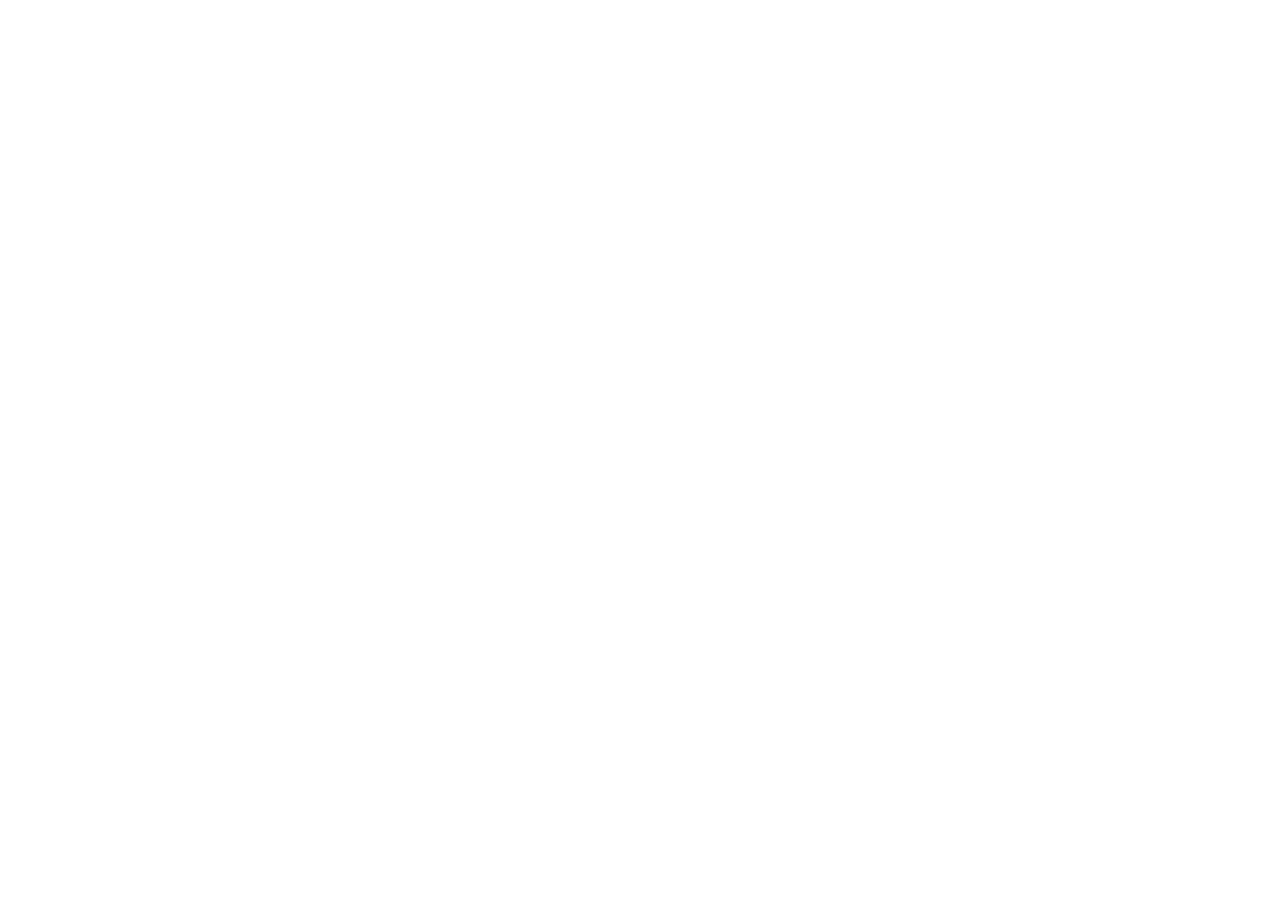
==== index.html @ 9d012aad "Adicionando icone Spotfy" ====
<!DOCTYPE html>
<html lang="pt-br">
  <head>
    <meta charset="utf-8">
    <meta http-equiv="X-UA-Compatible" content="IE=edge">
    <meta name="viewport" content="width=device-width, initial-scale=1">

    <title>Música para todos - Spotify</title>
    <link rel="icon" href="imagens/favicon.png">

    <!-- Bootstrap -->
    <link href="bootstrap/css/bootstrap.min.css" rel="stylesheet">
    <link href="estilo.css" rel="stylesheet">
    <!-- HTML5 shim and Respond.js for IE8 support of HTML5 elements and media queries -->
    <!-- WARNING: Respond.js doesn't work if you view the page via file:// -->
    <!--[if lt IE 9]>
      <script src="https://oss.maxcdn.com/html5shiv/3.7.2/html5shiv.min.js"></script>
      <script src="https://oss.maxcdn.com/respond/1.4.2/respond.min.js"></script>
    <![endif]-->
  </head>
  <body>

    

    <!-- jQuery (necessary for Bootstrap's JavaScript plugins) -->
    <script src="https://ajax.googleapis.com/ajax/libs/jquery/1.11.3/jquery.min.js"></script>

    <!-- Include all compiled plugins (below), or include individual files as needed -->
    <script src="bootstrap/js/bootstrap.min.js"></script>
  </body>
</html>
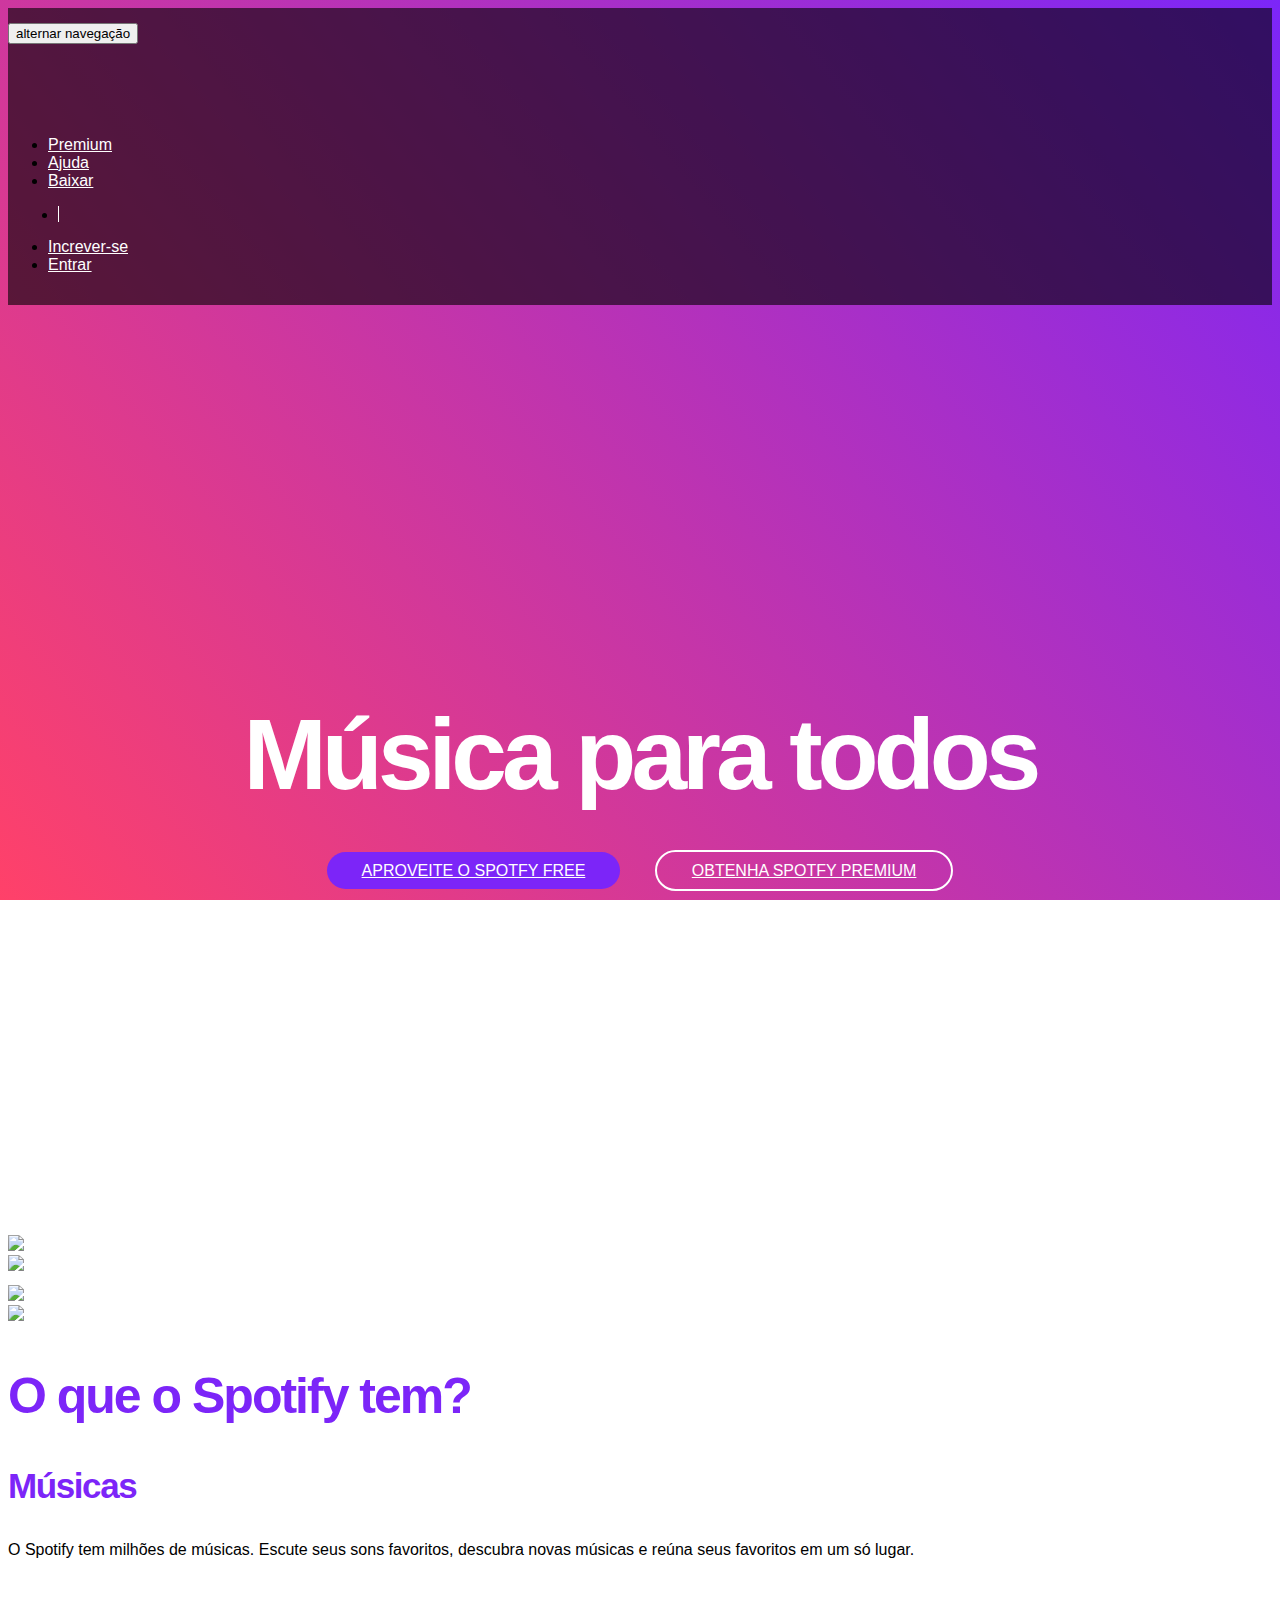
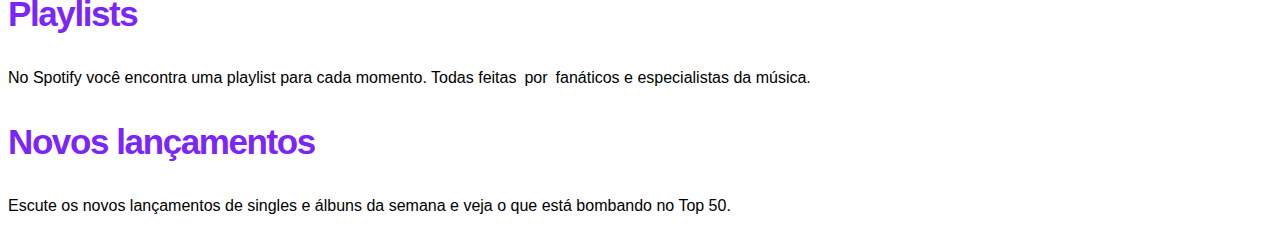
==== commit 252048d4: "Concluido area de conteudos Parte1" ====
--- a/index.html
+++ b/index.html
@@ -19,8 +19,91 @@
     <![endif]-->
   </head>
   <body>
+    <nav class="navbar navbar-fixed-top navbar-inverse navbar-transparente">
+      <div class="container">
+       
+      <!-- Botão Toggle -->       
+      <button type="button" class="navbar-toggle collapsed" data-toggle="collapse" data-target="#barra-navegacao" >
+        <span class="sr-only">alternar navegação</span>
+        <span class="icon-bar"></span>
+        <span class="icon-bar"></span>
+        <span class="icon-bar"></span>
+      </button>
 
-    
+       <!-- Header -->
+        <div class="navbar-header">
+          <a href="index.html" class="navbar-brand">
+            <span class="img-logo"></span>
+          </a>
+        </div>
+
+        <!-- Navbar -->
+        <div class="collapse navbar-collapse" id="barra-navegacao">
+          <ul class="nav navbar-nav navbar-right">
+            <li><a href="">Premium</a></li>
+            <li><a href="">Ajuda</a></li>
+            <li><a href="">Baixar</a></li>
+            <li class="divisor" role="separator"></li>
+            <li><a href="">Increver-se</a></li>
+            <li><a href="">Entrar</a></li>
+          </ul>
+        </div>
+
+      </div>  <!-- /Container -->
+    </nav>  <!-- /Nav -->
+
+    <div class="capa">
+      <div class="texto-capa">
+        <h1>Música para todos</h1>
+        <a href="" class="btn btn-custom btn-roxo btn-lg">Aproveite o Spotfy Free</a>
+        <a href="" class="btn btn-custom btn-branco btn-lg">Obtenha Spotfy Premium</a>
+      </div>
+    </div>
+
+    <!-- Conteudos -->
+    <section id="servicos">
+      <div class="container">
+        <!-- Row -->
+        <div class="row">
+          <!-- Albuns -->
+          <div class="col-md-6">
+              <div class="row albuns"> <!-- Row -->
+
+                <div class="col-md-6">
+                  <img src="imagens/img1.jpg" class="img-responsive">
+                </div>
+                <div class="col-md-6">
+                  <img src="imagens/img2.jpg" class="img-responsive">
+                </div>
+
+              </div><!-- /Row -->
+              <div class="row"> <!-- Row -->
+
+                <div class="col-md-6">
+                  <img src="imagens/img3.jpg" class="img-responsive">
+                </div>
+                <div class="col-md-6">
+                  <img src="imagens/img4.jpg" class="img-responsive">
+                </div>
+                
+              </div><!-- /Row -->
+            </div>
+          <!-- Servicos -->
+          <div class="col-md-6">
+            <h2>O que o Spotify tem?</h2>
+            <h3>Músicas</h3>
+            <p>O Spotify tem milhões de músicas. Escute seus sons favoritos, descubra novas músicas e reúna seus favoritos em um só lugar.</p>
+
+            <h3>Playlists</h3>
+            <p>No Spotify você encontra uma playlist para cada momento. Todas feitas por fanáticos e especialistas da música.</p>
+
+            <h3>Novos lançamentos</h3>
+            <p>Escute os novos lançamentos de singles e álbuns da semana e veja o que está bombando no Top 50.</p>
+          </div>
+        </div> <!-- /Row -->
+      </div>
+    </section>
+
 
     <!-- jQuery (necessary for Bootstrap's JavaScript plugins) -->
     <script src="https://ajax.googleapis.com/ajax/libs/jquery/1.11.3/jquery.min.js"></script>
--- a/estilo.css
+++ b/estilo.css
@@ -0,0 +1,132 @@
+/*
+*
+*
+* @author Marco Tulio Macedo Rodrigues
+* @version 0.1
+*/
+
+/*=============================== Layout ========================================*/
+
+html,body, .capa{
+	height: 100%;
+}
+
+body{
+	background: url('imagens/capa.png'),
+	url('imagens/ruido.png'),
+	linear-gradient(50deg,#ff4169,#7c26f8);
+	background-attachment: fixed;
+	font-family: Helvetica,Arial,sans-serif;
+}
+/* -- Barra de Navegação */
+.img-logo{
+	height: 40px;
+	width: 132px;
+	display: block;
+	background: url(imagens/spotify.svg) no-repeat;
+	background-size: contain;
+	color: transparent;
+}
+
+nav.navbar-transparente{
+	padding: 15px 0px;
+	background: rgba(0, 0, 0, 0.6);
+	border: none;
+}
+
+.navbar-brand{
+	padding: 5px 15px;
+}
+
+.divisor{
+	width: 1px;
+	height: 16px;
+	background: white;
+	margin: 16px 10px;
+}
+
+.navbar-inverse .navbar-nav>li>a{
+	color: white;
+}
+.navbar-inverse .navbar-nav>li>a:hover{
+	color: #9bf0e1;
+}
+
+/* -- Imagem Capa do Site */
+.capa{
+	display: table;
+	width: 100%;
+}
+.texto-capa{
+	text-align: center;
+	color: white;
+	display: table-cell;
+	vertical-align: middle;
+}
+
+/* -- Botões */
+.btn-custom{
+	color: white;
+	border-radius: 500px;
+	-webkit-border-radius: 500px;
+	-moz-border-radius: 500px;
+	padding: 10px 35px;
+	margin: 0px 15px;
+	transition: background 0.4s, color 0.4s;
+	text-transform: uppercase;
+}
+.btn-roxo{
+	background: #7c25f8;
+}
+
+.btn-roxo:hover{
+	background: #6207e3;
+	color: white;
+}
+
+.btn-branco{
+	border: 2px solid white;
+}
+
+.btn-branco:hover{
+	background: white;
+	color: black;
+}
+
+/***** Section Serviços ********/
+#servicos{
+	background: white;
+	padding-top: 20px;
+	padding-bottom: 20px;
+
+}
+
+.albuns{
+	padding: 10px 0px 10px  0px;
+}
+
+
+/*=============================== Tipografia ========================================*/
+
+h1{
+	font-size: 100px;
+	font-weight: 900;
+	letter-spacing: -0.05em;
+	margin-bottom: 50px;
+}
+
+h2{
+	font-size: 50px;
+	font-weight: 700;
+	letter-spacing:  -0.04em;
+}
+
+h3{
+	font-size: 35px;
+	font-weight: 700;
+	letter-spacing: -0.04em;
+}
+
+#servicos h2, #servicos h3{
+	color: #7c25f8;
+}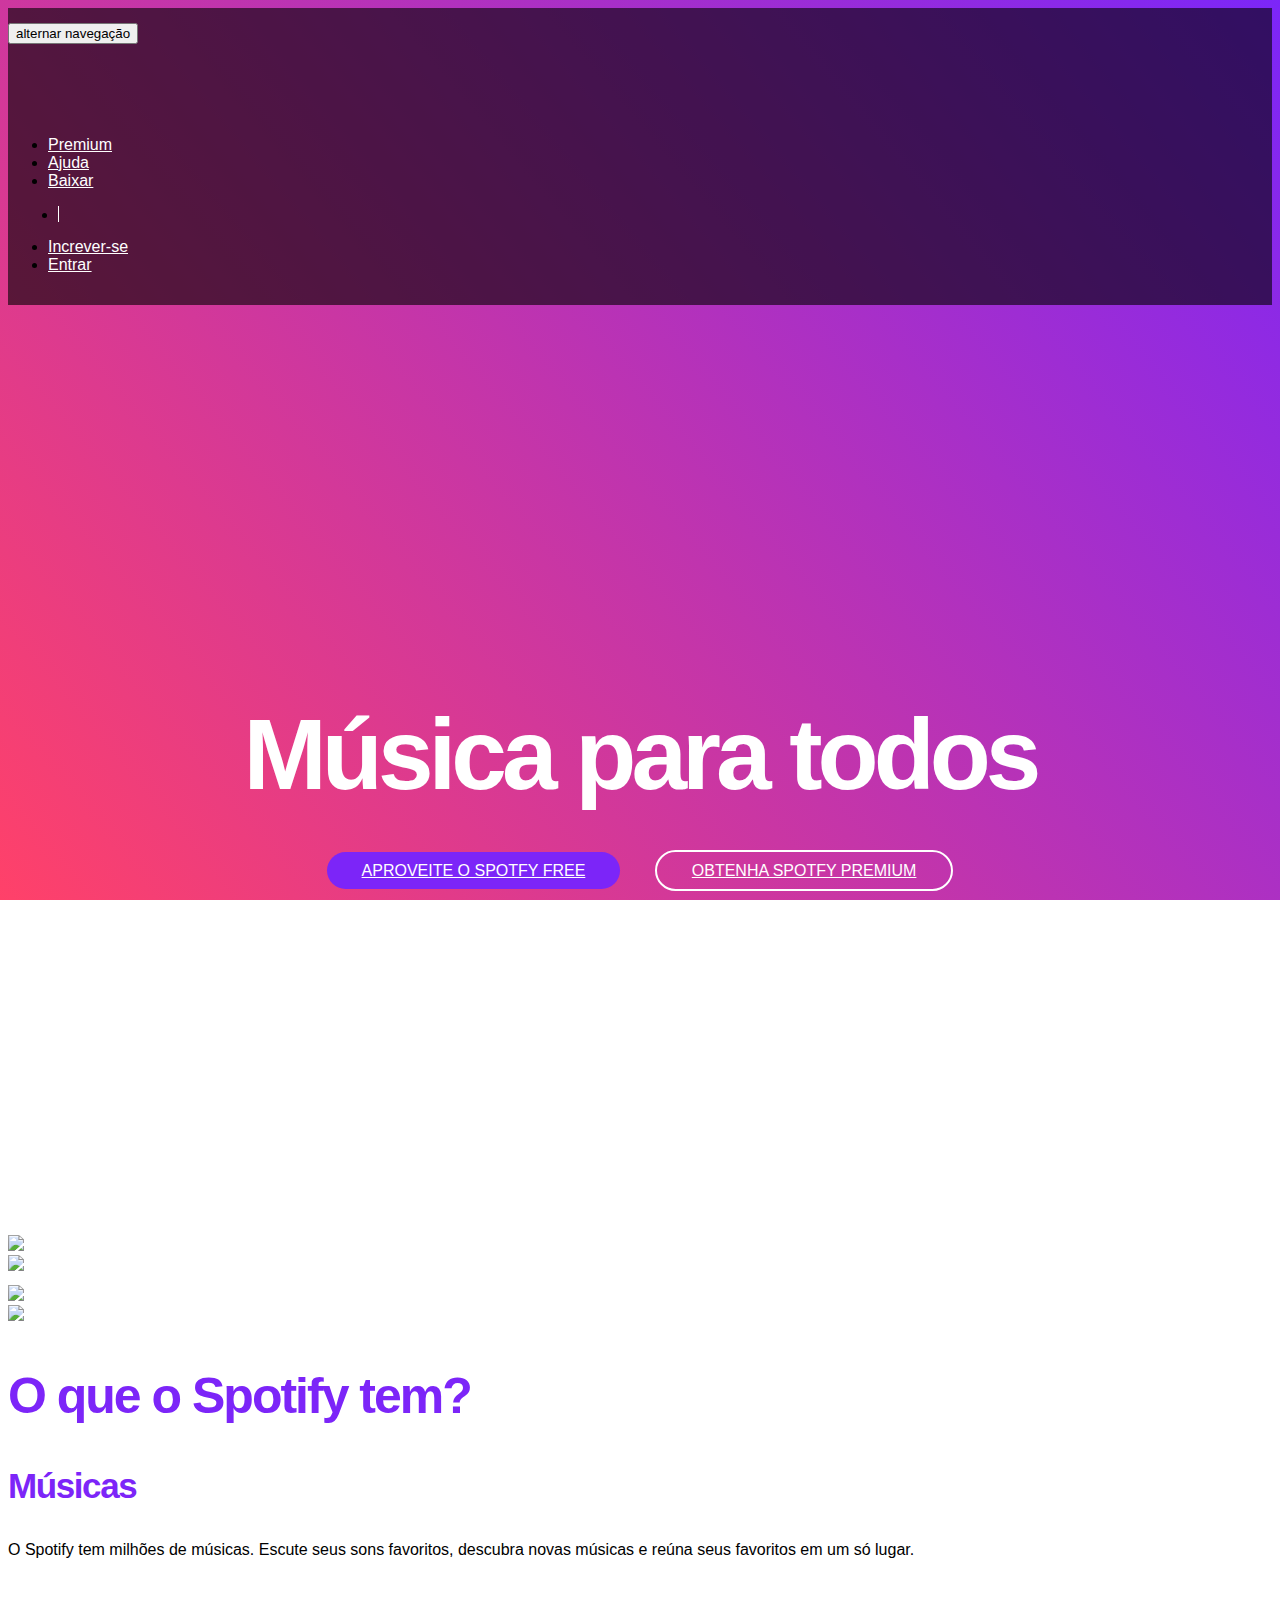
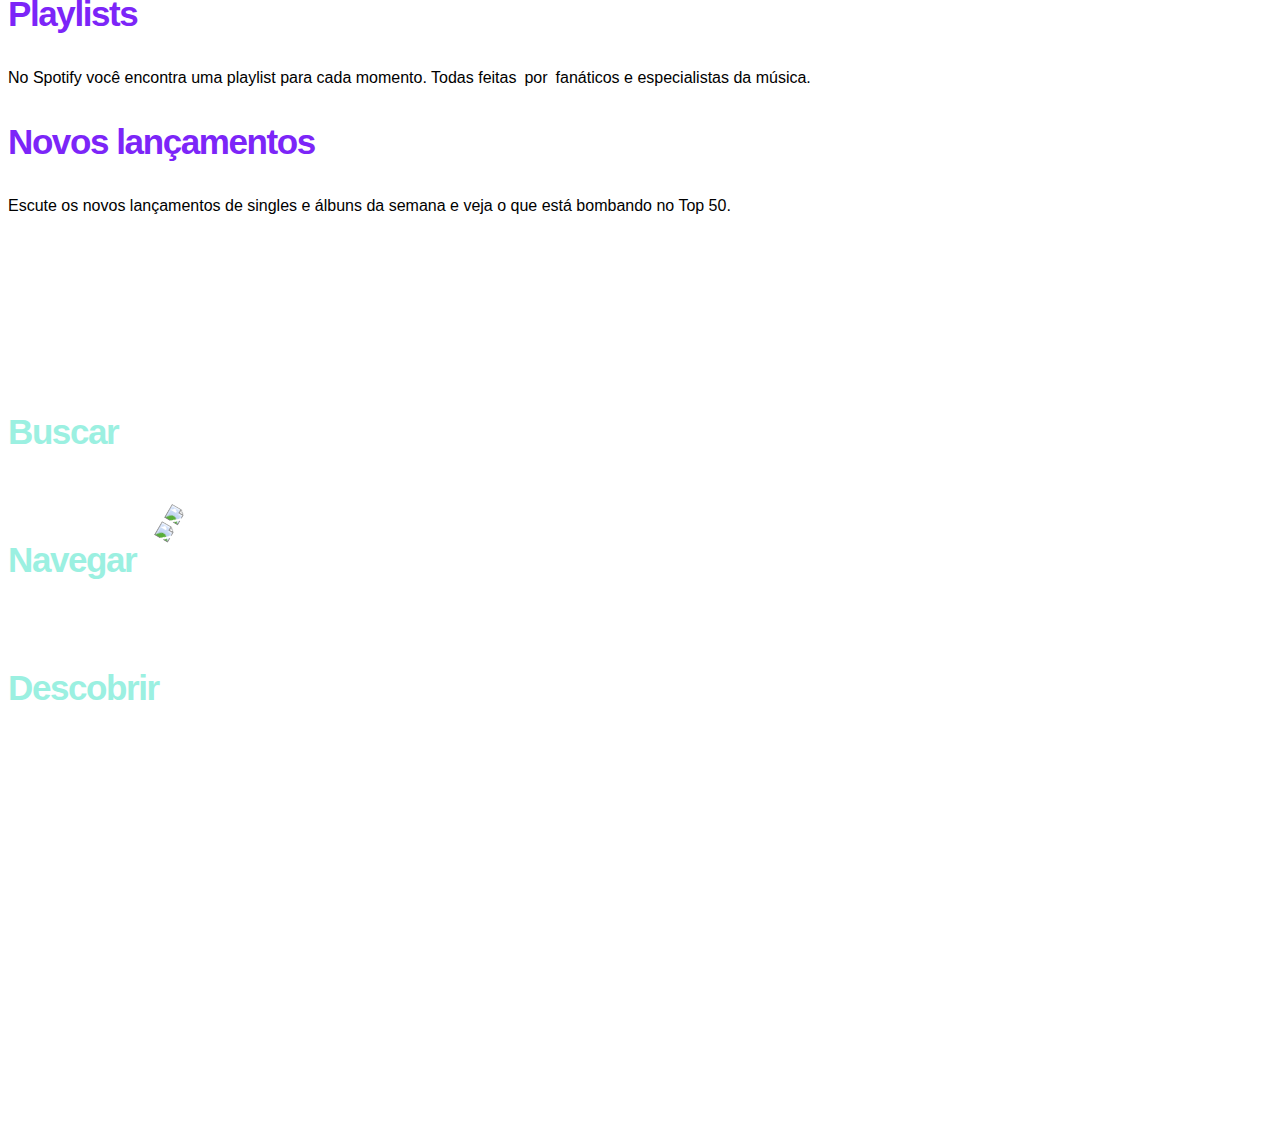
==== commit 7d3a24d0: "Area de Conteudo Parte 2 Concluida" ====
--- a/index.html
+++ b/index.html
@@ -101,8 +101,44 @@
             <p>Escute os novos lançamentos de singles e álbuns da semana e veja o que está bombando no Top 50.</p>
           </div>
         </div> <!-- /Row -->
+      </div>  
+    </section>
+
+    <section id="recursos">
+      <div class="container">
+        <div class="row"> <!-- Row -->
+          <!-- Recursos -->
+          <div class="col-md-4">
+
+            <h2>Facil</h2>
+
+            <h3>Buscar</h3>
+            <p>Já sabe o que quer escutar? É só procurar e apertar o play.</p>
+
+            <h3>Navegar</h3>
+            <p>Veja os novos lançamentos, o que está bombando nas paradas e as melhores playlists para o seu momento.</p>
+
+            <h3>Descobrir</h3>
+            <p>Curta músicas novas toda segunda-feira com uma playlist personalizada pra você. Ou relaxe e curta uma das rádios.</p>
+
+          </div>
+          <!--  Img Recursos -->
+          <div class="col-md-8">
+
+              <div class="row rotacionar" > <!-- Row -->
+
+                <div class="col-md-6">
+                  <img src="imagens/iphone1.png" class="img-responsive">
+                </div>
+                <div class="col-md-6">
+                  <img src="imagens/iphone2.png" class="img-responsive">
+                </div>
+
+              </div><!-- /Row -->                 
+          </div>
+        </div>
       </div>
-    </section>
+    </section> 
 
 
     <!-- jQuery (necessary for Bootstrap's JavaScript plugins) -->
--- a/estilo.css
+++ b/estilo.css
@@ -17,6 +17,7 @@
 	linear-gradient(50deg,#ff4169,#7c26f8);
 	background-attachment: fixed;
 	font-family: Helvetica,Arial,sans-serif;
+	overflow-x: hidden;
 }
 /* -- Barra de Navegação */
 .img-logo{
@@ -105,7 +106,19 @@
 	padding: 10px 0px 10px  0px;
 }
 
+/***** Section Recursos ********/
+#recursos{
+	padding-top: 20px;
+	padding-bottom: 20px;
+	color: white;
 
+}
+.rotacionar{
+	transform: rotate(30deg);
+	-ms-transform: rotate(30deg);
+	-webkit-transform: rotate(30deg);
+	padding-left: 80px;
+}
 /*=============================== Tipografia ========================================*/
 
 h1{
@@ -129,4 +142,8 @@
 
 #servicos h2, #servicos h3{
 	color: #7c25f8;
+}
+
+#recursos h3{
+	color: #9bf0e1;
 }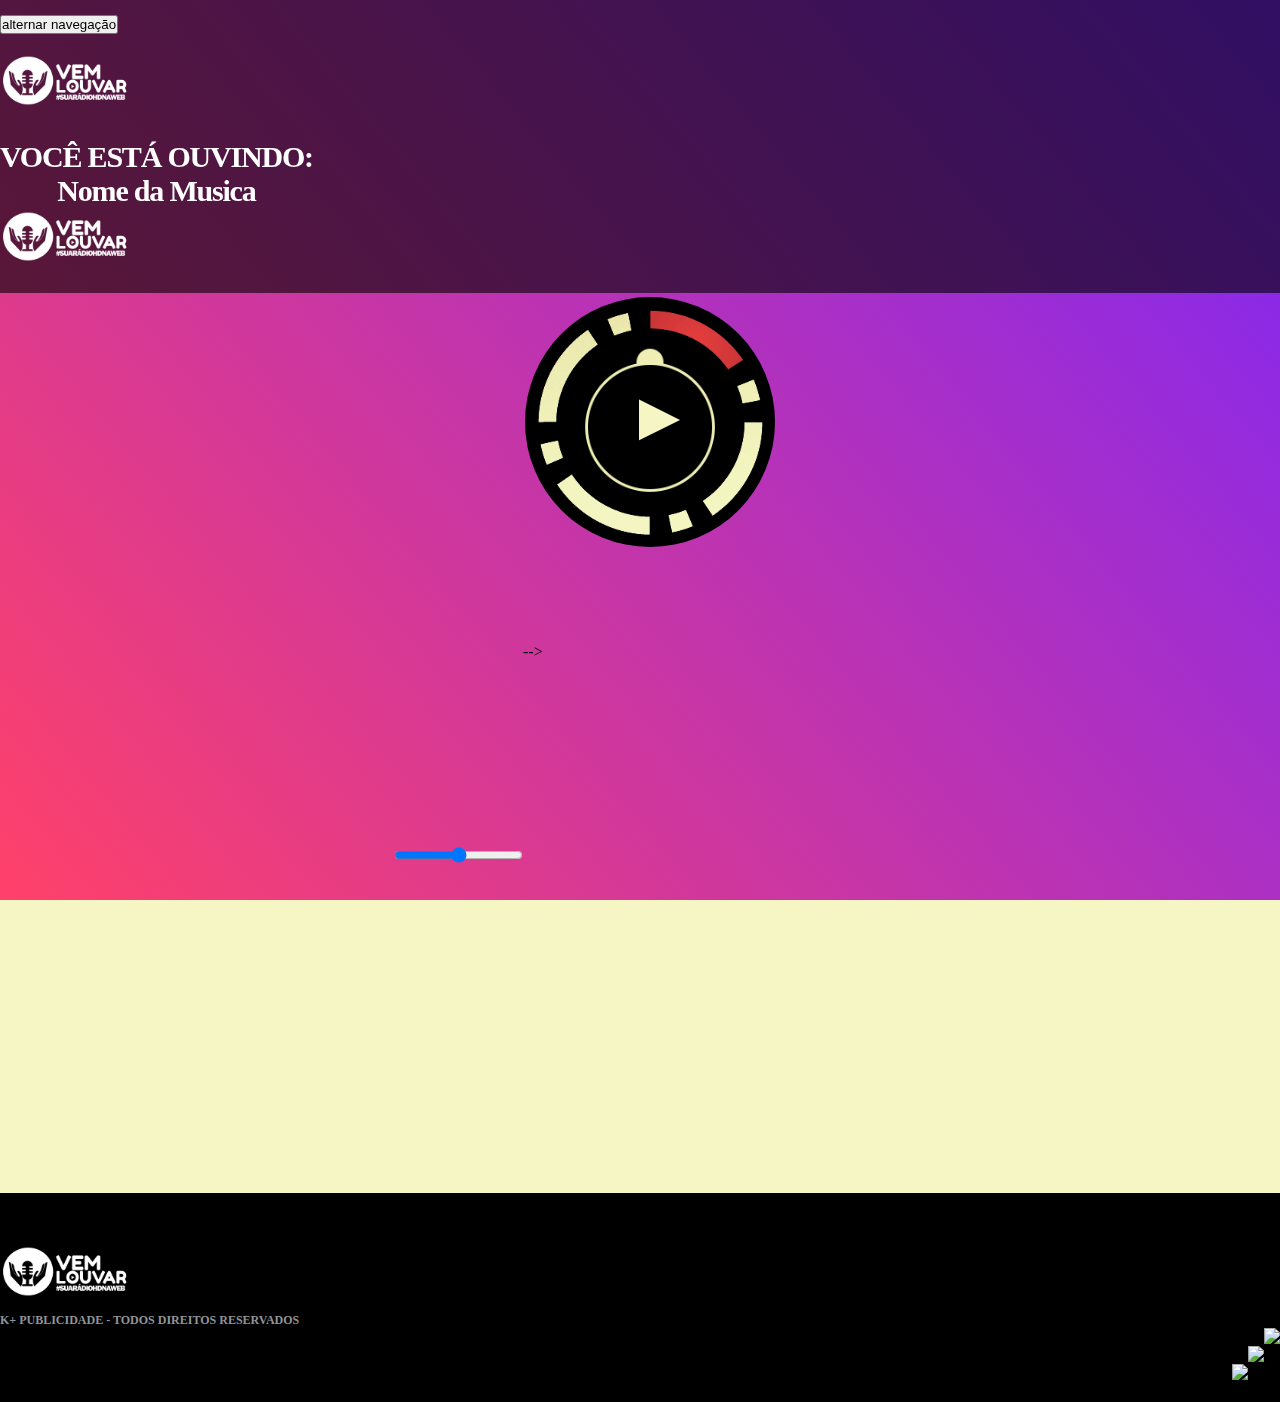
==== commit 1816ce79: "Commit Inicial" ====
--- a/index.html
+++ b/index.html
@@ -5,12 +5,13 @@
     <meta http-equiv="X-UA-Compatible" content="IE=edge">
     <meta name="viewport" content="width=device-width, initial-scale=1">
 
-    <title>Música para todos - Spotify</title>
+    <title>Radio Vem Louvar - Player</title>
     <link rel="icon" href="imagens/favicon.png">
 
     <!-- Bootstrap -->
     <link href="bootstrap/css/bootstrap.min.css" rel="stylesheet">
     <link href="estilo.css" rel="stylesheet">
+    <link rel="stylesheet" href="css/style.css">
     <!-- HTML5 shim and Respond.js for IE8 support of HTML5 elements and media queries -->
     <!-- WARNING: Respond.js doesn't work if you view the page via file:// -->
     <!--[if lt IE 9]>
@@ -21,7 +22,7 @@
   <body>
     <nav class="navbar navbar-fixed-top navbar-inverse navbar-transparente">
       <div class="container">
-       
+       <div class="row">
       <!-- Botão Toggle -->       
       <button type="button" class="navbar-toggle collapsed" data-toggle="collapse" data-target="#barra-navegacao" >
         <span class="sr-only">alternar navegação</span>
@@ -38,107 +39,129 @@
         </div>
 
         <!-- Navbar -->
-        <div class="collapse navbar-collapse" id="barra-navegacao">
-          <ul class="nav navbar-nav navbar-right">
-            <li><a href="">Premium</a></li>
-            <li><a href="">Ajuda</a></li>
-            <li><a href="">Baixar</a></li>
-            <li class="divisor" role="separator"></li>
-            <li><a href="">Increver-se</a></li>
-            <li><a href="">Entrar</a></li>
-          </ul>
+        <div class="collapse navbar-collapse texto-capa" id="barra-navegacao">
+          
+          <div class="col-md-4">
+            <h3>VOCÊ ESTÁ OUVINDO: </h3>
+          </div>
+          
+          <div class="col-md-4">
+            <h3>Nome da Musica</h3>
+          </div>
+
+          <div class="col-md-2 navbar-right">
+            <span class="img-logo"></span>
+          </div>
+
+
         </div>
 
+        </div> <!--  /Row -->
       </div>  <!-- /Container -->
     </nav>  <!-- /Nav -->
 
+<!-- 
+
+-->
     <div class="capa">
-      <div class="texto-capa">
-        <h1>Música para todos</h1>
-        <a href="" class="btn btn-custom btn-roxo btn-lg">Aproveite o Spotfy Free</a>
-        <a href="" class="btn btn-custom btn-branco btn-lg">Obtenha Spotfy Premium</a>
+      <div class="row" >
+        <div class="header">
+            
+            <div id="spinner" class="big-spinner">
+                             
+                <div class="spinner-outer">
+                    <img id="outer" src="img/spinner-outer.png" alt="outer">
+                </div>
+                <div class="spinner-center">
+                    <img id="center" src="img/spinner-center.png" alt="center">
+                </div>
+                <div id="icon" class="spinner-sprite">&#9650;</div> 
+
+
+            </div>
+              
+              
+
+            
+            <audio id="song" loop data-bpm="50">
+              <source src="http://streaming26.hstbr.net:8352/live" type="audio/mpeg"> 
+                      Seu navegador não suporta essa tecnólogia
+            </audio>
+        </div> <!--  /header-->
       </div>
+
+    <!-- Pagina do Facebook -->
+      <div class="page-facebook">
+        <iframe src="https://www.facebook.com/plugins/page.php?href=https%3A%2F%2Fwww.facebook.com%2Fradiovemlouvarcatalao&tabs&width=340&height=70&small_header=true&adapt_container_width=true&hide_cover=false&show_facepile=false&appId" width="340" height="70" style="border:none;overflow:hidden" scrolling="no" frameborder="0" allowTransparency="true"></iframe>
+
+        <input type="range" id="controlVolume" name="points" min="0" max="1" step="0.1">
+      </div>
+    <!-- /Pagina do Facebook -->
+
+    <!--
+      <div class="row">
+             
+        <div class="col-md-8 player">
+
+        <audio id="radio">
+          <source src="http://streaming26.hstbr.net:8352/live" type="audio/mpeg">
+          Seu navegador não suporta áudio em HTML5, atualize-o.
+        </audio>
+
+        <div class="col-md-8">
+          <img src="imagens/icone.png" width="350" height="350">
+        </div>
+
+        <div class="img-circle" width="280" height="280">
+           <button type="button" class="btn btn-custom btn-roxo"
+                   onclick="document.getElementById('radio').play()">
+                    <span class="glyphicon glyphicon-play"></span>
+            </button>
+
+            <button type="button" class="btn btn-custom btn-roxo"
+                   onclick="document.getElementById('radio').pause()">
+                    <span class="glyphicon glyphicon-pause"></span>
+            </button>
+
+            <button type="button" class="btn btn-custom btn-roxo"
+                   onclick="document.getElementById('radio').volume+=0.1">
+                    <span class="glyphicon glyphicon-volume-up"></span>
+            </button>
+
+             <button type="button" class="btn btn-custom btn-roxo"
+                   onclick="document.getElementById('radio').volume-=0.1">
+                    <span class="glyphicon glyphicon-volume-down"></span>
+            </button>
+          </div>
+        </div>
+      </div> <!--/row-->
+    -->
+          
     </div>
 
-    <!-- Conteudos -->
-    <section id="servicos">
+  
+    <!-- Rodape -->
+    <footer id="rodape">
       <div class="container">
-        <!-- Row -->
-        <div class="row">
-          <!-- Albuns -->
-          <div class="col-md-6">
-              <div class="row albuns"> <!-- Row -->
+        
+        <div class="row"><!--Row -->
+          <div class="col-md-4">
+            <span class="img-logo"></span>
+          </div>
 
-                <div class="col-md-6">
-                  <img src="imagens/img1.jpg" class="img-responsive">
-                </div>
-                <div class="col-md-6">
-                  <img src="imagens/img2.jpg" class="img-responsive">
-                </div>
-
-              </div><!-- /Row -->
-              <div class="row"> <!-- Row -->
-
-                <div class="col-md-6">
-                  <img src="imagens/img3.jpg" class="img-responsive">
-                </div>
-                <div class="col-md-6">
-                  <img src="imagens/img4.jpg" class="img-responsive">
-                </div>
-                
-              </div><!-- /Row -->
-            </div>
-          <!-- Servicos -->
-          <div class="col-md-6">
-            <h2>O que o Spotify tem?</h2>
-            <h3>Músicas</h3>
-            <p>O Spotify tem milhões de músicas. Escute seus sons favoritos, descubra novas músicas e reúna seus favoritos em um só lugar.</p>
-
-            <h3>Playlists</h3>
-            <p>No Spotify você encontra uma playlist para cada momento. Todas feitas por fanáticos e especialistas da música.</p>
-
-            <h3>Novos lançamentos</h3>
-            <p>Escute os novos lançamentos de singles e álbuns da semana e veja o que está bombando no Top 50.</p>
+          <div class="col-md-4">
+            <h4><span class="glyphicon glyphicon-copyright-mark"></span> K+ Publicidade - Todos direitos reservados</h4>
+          </div>
+          <div class="col-md-4">
+            <ul class="nav">
+              <li><a href="#" class="item-rede-social"><img src="imagens/facebook.png"></a></li>
+              <li><a href="#" class="item-rede-social"><img src="imagens/twitter.png"></a></li>
+              <li><a href="#" class="item-rede-social"><img src="imagens/instagram.png"></a></li>
+            </ul>
           </div>
         </div> <!-- /Row -->
-      </div>  
-    </section>
-
-    <section id="recursos">
-      <div class="container">
-        <div class="row"> <!-- Row -->
-          <!-- Recursos -->
-          <div class="col-md-4">
-
-            <h2>Facil</h2>
-
-            <h3>Buscar</h3>
-            <p>Já sabe o que quer escutar? É só procurar e apertar o play.</p>
-
-            <h3>Navegar</h3>
-            <p>Veja os novos lançamentos, o que está bombando nas paradas e as melhores playlists para o seu momento.</p>
-
-            <h3>Descobrir</h3>
-            <p>Curta músicas novas toda segunda-feira com uma playlist personalizada pra você. Ou relaxe e curta uma das rádios.</p>
-
-          </div>
-          <!--  Img Recursos -->
-          <div class="col-md-8">
-
-              <div class="row rotacionar" > <!-- Row -->
-
-                <div class="col-md-6">
-                  <img src="imagens/iphone1.png" class="img-responsive">
-                </div>
-                <div class="col-md-6">
-                  <img src="imagens/iphone2.png" class="img-responsive">
-                </div>
-
-              </div><!-- /Row -->                 
-          </div>
-        </div>
       </div>
-    </section> 
+    </footer>
 
 
     <!-- jQuery (necessary for Bootstrap's JavaScript plugins) -->
@@ -146,5 +169,10 @@
 
     <!-- Include all compiled plugins (below), or include individual files as needed -->
     <script src="bootstrap/js/bootstrap.min.js"></script>
+
+    <!-- Include js for make player by: Marco Tulio -->
+    <script src="js/main.js"></script>
   </body>
-</html>+</html>
+
+
--- a/estilo.css
+++ b/estilo.css
@@ -21,17 +21,23 @@
 }
 /* -- Barra de Navegação */
 .img-logo{
-	height: 40px;
+	height: 70px;
 	width: 132px;
 	display: block;
-	background: url(imagens/spotify.svg) no-repeat;
+	background: url(imagens/logo-branca.png) no-repeat;
 	background-size: contain;
-	color: transparent;
 }
+.logo-centro{
+	height: 70px;
+	width: 132px;
+	display: block;
+	background: url(imagens/icone.png) no-repeat;
+	background-size: contain;
 
+}
 nav.navbar-transparente{
 	padding: 15px 0px;
-	background: rgba(0, 0, 0, 0.6);
+	background: rgba(0, 0, 0, 0.6);	
 	border: none;
 }
 
@@ -46,17 +52,28 @@
 	margin: 16px 10px;
 }
 
-.navbar-inverse .navbar-nav>li>a{
+.navbar-inverse .navbar-nav>li>a, footer .nav a{
 	color: white;
 }
-.navbar-inverse .navbar-nav>li>a:hover{
+.navbar-inverse .navbar-nav>li>a:hover, footer .nav a:hover{
 	color: #9bf0e1;
+	background: none;
 }
 
 /* -- Imagem Capa do Site */
+.player{
+	padding-top: 250px;
+	padding-left: 150px;
+}
 .capa{
 	display: table;
 	width: 100%;
+}
+
+.page-facebook{
+	padding-top: 150px;
+	padding-left: 50px;
+	float: left;
 }
 .texto-capa{
 	text-align: center;
@@ -113,12 +130,25 @@
 	color: white;
 
 }
+
 .rotacionar{
 	transform: rotate(30deg);
 	-ms-transform: rotate(30deg);
 	-webkit-transform: rotate(30deg);
 	padding-left: 80px;
 }
+
+/***** Rodape ********/
+footer{
+	background: #000;
+	padding: 50px 0px 20px 0px;
+	position: relative;
+}
+
+.item-rede-social{
+	float: right;
+}
+
 /*=============================== Tipografia ========================================*/
 
 h1{
@@ -135,9 +165,16 @@
 }
 
 h3{
-	font-size: 35px;
+	font-size: 30px;
 	font-weight: 700;
 	letter-spacing: -0.04em;
+}
+
+#rodape h4{
+	color: #919496;
+	font-size: 12px;
+	text-transform: uppercase;
+
 }
 
 #servicos h2, #servicos h3{
--- a/css/style.css
+++ b/css/style.css
@@ -0,0 +1,173 @@
+* {
+    padding: 0;
+    margin: 0;
+}
+
+body {
+    font-family: cursive;
+    background-color: #F6F6C4;
+}
+
+.header {
+    min-height: 350px;
+}
+
+.header h1 {
+    color: #F6F6C4;
+    font-weight: bold;
+    font-size: 50px;
+    text-align: center;
+    padding: .5em 0 0;
+}
+
+.header h4 {
+    text-align: center;
+    padding-top: 10px;
+    font-size: 20px;
+}
+
+.header .big-spinner {
+    background-color: #000;
+    width: 250px;
+    height: 250px;
+    border-radius: 50%;
+    position: absolute;
+    left: 41%;
+    top: 33%;
+}
+
+.header .spinner-outer img {
+    width: 250px;
+}
+
+.header .spinner-center img {
+    position: absolute;
+    width: 250px;
+    bottom: 0%;
+    width: 180px;
+    left: 14%;
+    top: 16%;
+}
+
+.header .spinner-sprite {
+    position: absolute;
+    left: 41%;
+    top: 33%;
+    color: #F6F6C4;
+    font-size: 70px;
+    transform: rotate(90deg);
+    -webkit-transform: rotate(90deg);
+    -moz-transform: rotate(90deg);
+    -o-transform: rotate(90deg);
+    cursor: pointer;
+}
+
+.pause {
+    position: absolute;
+    left: 41%;
+    top: 100px;
+    color: #F6F6C4;
+    font-size: 40px;
+    transform: rotate(0deg);
+    -webkit-transform: rotate(0deg);
+    -moz-transform: rotate(0deg);
+    -o-transform: rotate(0deg);
+    cursor: pointer;
+}
+
+.animi {
+    animation: spin 5s linear infinite;
+}
+
+@keyframes spin {
+    0% {
+    transform: rotate(0deg);
+    }
+    
+    100% {
+        transform: rotate(360deg);
+    }
+    
+}
+
+@-webkit-keyframes spin {
+    0% {
+    transform: rotate(0deg);
+    }
+    
+    100% {
+        transform: rotate(360deg);
+    }
+    
+}
+
+
+@-moz-keyframes spin {
+    0% {
+    transform: rotate(0deg);
+    }
+    
+    100% {
+        transform: rotate(360deg);
+    }
+    
+}
+
+
+@-o-keyframes spin {
+    0% {
+    transform: rotate(0deg);
+    }
+    
+    100% {
+        transform: rotate(360deg);
+    }
+    
+}
+
+
+.bigger {
+    animation: big .8s ease-in-out infinite;
+}
+
+@keyframes big {
+    100% {
+        transform: scale(1.2);
+    }
+    
+    0% {
+        transform: scale(1);
+    }
+}
+
+@-webkit-keyframes big {
+    100% {
+        transform: scale(1.2);
+    }
+    
+    0% {
+        transform: scale(1);
+    }
+}
+
+
+@-moz-keyframes big {
+    100% {
+        transform: scale(1.2);
+    }
+    
+    0% {
+        transform: scale(1);
+    }
+}
+
+
+@-o-keyframes big {
+    100% {
+        transform: scale(1.2);
+    }
+    
+    0% {
+        transform: scale(1);
+    }
+}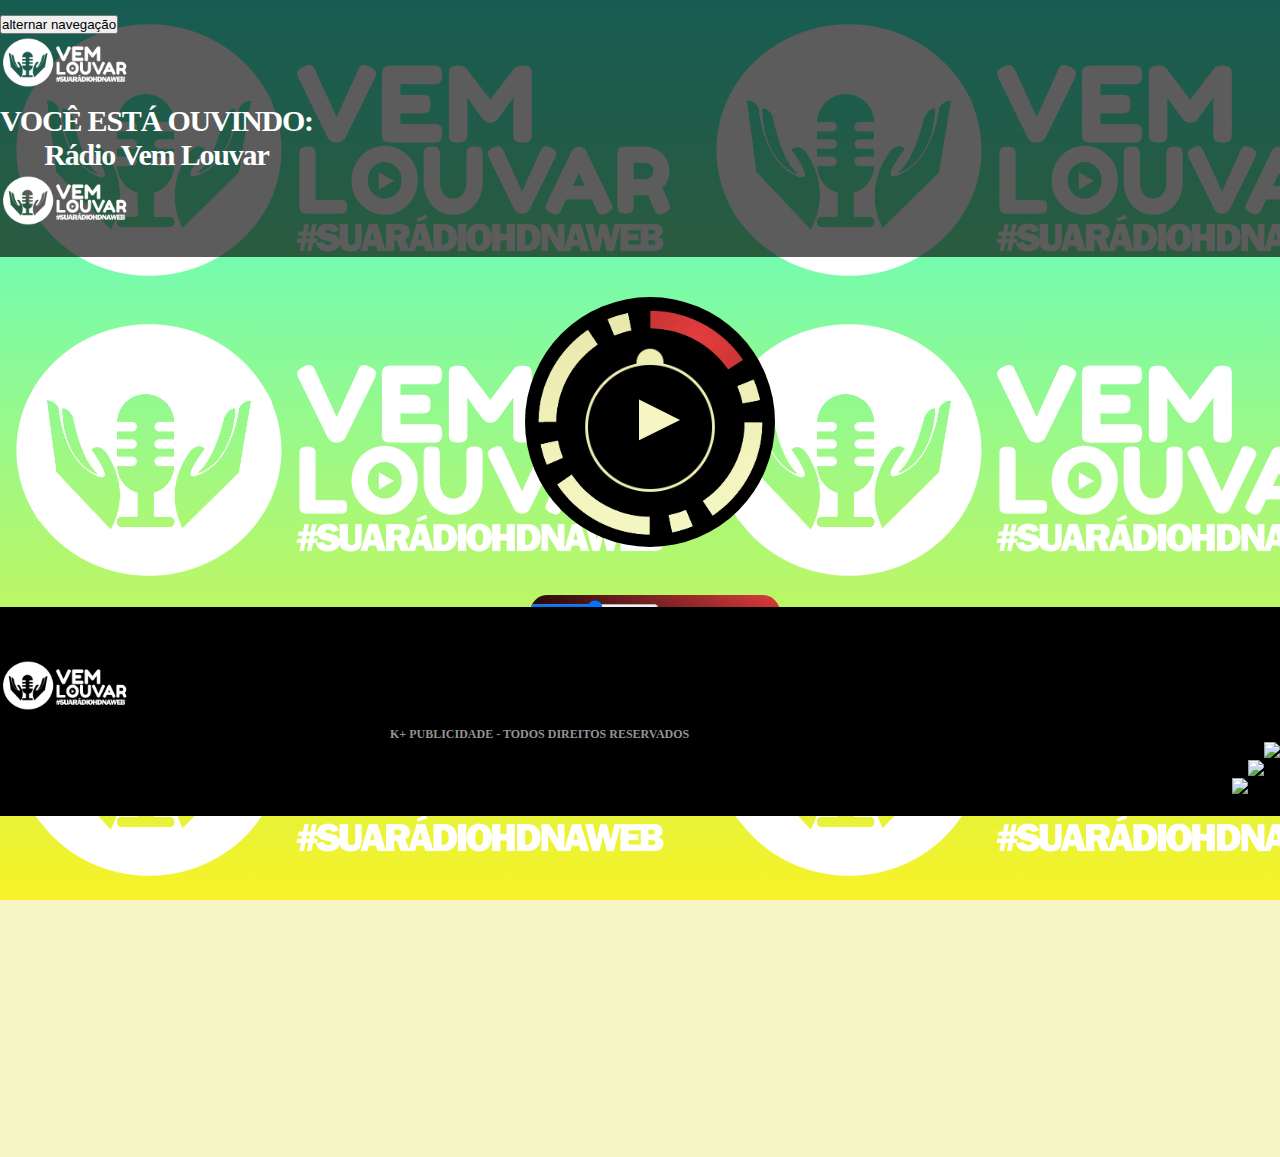
==== commit fa96c67d: "Commit Inicial, Vamos Inserir o Player do site Radios" ====
--- a/index.html
+++ b/index.html
@@ -6,7 +6,7 @@
     <meta name="viewport" content="width=device-width, initial-scale=1">
 
     <title>Radio Vem Louvar - Player</title>
-    <link rel="icon" href="imagens/favicon.png">
+    <link rel="icon" href="imagens/vemlouvar.ico">
 
     <!-- Bootstrap -->
     <link href="bootstrap/css/bootstrap.min.css" rel="stylesheet">
@@ -33,7 +33,7 @@
 
        <!-- Header -->
         <div class="navbar-header">
-          <a href="index.html" class="navbar-brand">
+          <a href="http://vemlouvar.com.br/" target="_blank">
             <span class="img-logo"></span>
           </a>
         </div>
@@ -41,16 +41,20 @@
         <!-- Navbar -->
         <div class="collapse navbar-collapse texto-capa" id="barra-navegacao">
           
-          <div class="col-md-4">
-            <h3>VOCÊ ESTÁ OUVINDO: </h3>
+          <div class="nav navbar-nav col-md-4 col-ms-12">
+            <a href="http://vemlouvar.com.br/" target="_blank">
+              <h3>VOCÊ ESTÁ OUVINDO: </h3>
+            </a>
           </div>
           
-          <div class="col-md-4">
-            <h3>Nome da Musica</h3>
+          <div class="nav navbar-nav col-md-4 col-ms-12">
+            <a href="http://vemlouvar.com.br/" target="_blank">
+              <h3>Rádio Vem Louvar</h3>
+            </a>
           </div>
 
-          <div class="col-md-2 navbar-right">
-            <span class="img-logo"></span>
+          <div class="nav navbar-nav col-md-2 navbar-right col-ms-12">
+            <a href="http://vemlouvar.com.br/" target="_blank"><span class="img-logo"></span></a>
           </div>
 
 
@@ -60,13 +64,14 @@
       </div>  <!-- /Container -->
     </nav>  <!-- /Nav -->
 
-<!-- 
 
--->
+
+    <!-- Inicio do Player -->
     <div class="capa">
       <div class="row" >
-        <div class="header">
-            
+
+      
+        <div class="header col-md-12">            
             <div id="spinner" class="big-spinner">
                              
                 <div class="spinner-outer">
@@ -76,68 +81,37 @@
                     <img id="center" src="img/spinner-center.png" alt="center">
                 </div>
                 <div id="icon" class="spinner-sprite">&#9650;</div> 
+            </div>
+        </div> <!--  /row -->
 
+        <div class="row">
+          <div class="spinner-volume col-md-4">
+            <input type="range" id="controlVolume" name="points" min="0" max="1" step="0.1">
+           </div>
+        </div>
 
-            </div>
-              
-              
-
-            
-            <audio id="song" loop data-bpm="50">
+            <audio id="song" loop data-bpm="50" onload="myFunction();">
               <source src="http://streaming26.hstbr.net:8352/live" type="audio/mpeg"> 
                       Seu navegador não suporta essa tecnólogia
             </audio>
+         <!-- 
+          <script src="http://www.radios.com.br/players/streaming/libs/flowplayer-flash/flowplayer-3.2.13.min.js"></script>
+  <script src="http://www.radios.com.br/players/streaming/libs/flowplayer-flash/flowplayer.ipad-3.2.13.min.js"></script>
+  <div id="player-flow" class="players"></div>
         </div> <!--  /header-->
-      </div>
+  
+   
 
+ 
+   
     <!-- Pagina do Facebook -->
       <div class="page-facebook">
         <iframe src="https://www.facebook.com/plugins/page.php?href=https%3A%2F%2Fwww.facebook.com%2Fradiovemlouvarcatalao&tabs&width=340&height=70&small_header=true&adapt_container_width=true&hide_cover=false&show_facepile=false&appId" width="340" height="70" style="border:none;overflow:hidden" scrolling="no" frameborder="0" allowTransparency="true"></iframe>
 
-        <input type="range" id="controlVolume" name="points" min="0" max="1" step="0.1">
+
       </div>
     <!-- /Pagina do Facebook -->
-
-    <!--
-      <div class="row">
-             
-        <div class="col-md-8 player">
-
-        <audio id="radio">
-          <source src="http://streaming26.hstbr.net:8352/live" type="audio/mpeg">
-          Seu navegador não suporta áudio em HTML5, atualize-o.
-        </audio>
-
-        <div class="col-md-8">
-          <img src="imagens/icone.png" width="350" height="350">
-        </div>
-
-        <div class="img-circle" width="280" height="280">
-           <button type="button" class="btn btn-custom btn-roxo"
-                   onclick="document.getElementById('radio').play()">
-                    <span class="glyphicon glyphicon-play"></span>
-            </button>
-
-            <button type="button" class="btn btn-custom btn-roxo"
-                   onclick="document.getElementById('radio').pause()">
-                    <span class="glyphicon glyphicon-pause"></span>
-            </button>
-
-            <button type="button" class="btn btn-custom btn-roxo"
-                   onclick="document.getElementById('radio').volume+=0.1">
-                    <span class="glyphicon glyphicon-volume-up"></span>
-            </button>
-
-             <button type="button" class="btn btn-custom btn-roxo"
-                   onclick="document.getElementById('radio').volume-=0.1">
-                    <span class="glyphicon glyphicon-volume-down"></span>
-            </button>
-          </div>
-        </div>
-      </div> <!--/row-->
-    -->
-          
-    </div>
+  </div> <!--  /capa-->
 
   
     <!-- Rodape -->
@@ -146,7 +120,9 @@
         
         <div class="row"><!--Row -->
           <div class="col-md-4">
-            <span class="img-logo"></span>
+            <a href="http://vemlouvar.com.br/" target="_blank">
+              <span class="img-logo"></span>
+            </a>  
           </div>
 
           <div class="col-md-4">
@@ -154,9 +130,9 @@
           </div>
           <div class="col-md-4">
             <ul class="nav">
-              <li><a href="#" class="item-rede-social"><img src="imagens/facebook.png"></a></li>
+              <li><a href="https://www.facebook.com/radiovemlouvarcatalao" class="item-rede-social" target="_blank" ><img src="imagens/facebook.png"></a></li>
               <li><a href="#" class="item-rede-social"><img src="imagens/twitter.png"></a></li>
-              <li><a href="#" class="item-rede-social"><img src="imagens/instagram.png"></a></li>
+              <li><a href="https://www.instagram.com/radiovemlouvar/" class="item-rede-social" target="_blank"><img src="imagens/instagram.png"></a></li>
             </ul>
           </div>
         </div> <!-- /Row -->
@@ -172,6 +148,30 @@
 
     <!-- Include js for make player by: Marco Tulio -->
     <script src="js/main.js"></script>
+        <script type="text/javascript">
+      
+    flowplayer("player-flow", {src:"http://www.radios.com.br/players/streaming/libs/flowplayer-flash/flowplayer-3.2.18.swf",wmode: "opaque"},{
+      plugins: {
+                controls: {
+          scrubber: false,
+          fullscreen: false,
+          autoHide: false,
+          height: 55,
+          timeFontSize: 30,
+          backgroundColor: "#12699f",
+          backgroundGradient: [0.3, 0]
+        }
+      },
+      clip: {
+        url: "http://streaming26.hstbr.net:8352/live%3Ftype%3D.flv",
+        type:"video", 
+        live: true,
+        autoPlay: true,
+        ipadUrl: "http://streaming26.hstbr.net:8352/live.m3u"
+      }
+    }).ipad();
+  
+    </script>
   </body>
 </html>
 
--- a/estilo.css
+++ b/estilo.css
@@ -12,9 +12,7 @@
 }
 
 body{
-	background: url('imagens/capa.png'),
-	url('imagens/ruido.png'),
-	linear-gradient(50deg,#ff4169,#7c26f8);
+	background: url(imagens/logo-branca.png),   url(imagens/ruido.png),   linear-gradient(180deg,#41ffe5,#f8f226);
 	background-attachment: fixed;
 	font-family: Helvetica,Arial,sans-serif;
 	overflow-x: hidden;
@@ -37,7 +35,7 @@
 }
 nav.navbar-transparente{
 	padding: 15px 0px;
-	background: rgba(0, 0, 0, 0.6);	
+	background: rgba(0, 0, 0, 0.64);
 	border: none;
 }
 
@@ -71,6 +69,7 @@
 }
 
 .page-facebook{
+	bottom: 0px;
 	padding-top: 150px;
 	padding-left: 50px;
 	float: left;
@@ -150,7 +149,20 @@
 }
 
 /*=============================== Tipografia ========================================*/
-
+a:link{
+	color: white;
+	text-decoration: none;
+}
+a:link, a:visited {
+	text-decoration: none
+}
+a:hover {
+	text-decoration: none; 
+	color: white;
+	}
+a:active {
+	text-decoration: none
+	}
 h1{
 	font-size: 100px;
 	font-weight: 900;
--- a/css/style.css
+++ b/css/style.css
@@ -28,6 +28,7 @@
 
 .header .big-spinner {
     background-color: #000;
+    float: right;
     width: 250px;
     height: 250px;
     border-radius: 50%;
@@ -38,6 +39,21 @@
 
 .header .spinner-outer img {
     width: 250px;
+}
+
+
+.spinner-volume {
+    position: absolute;
+    float: left;
+    background: linear-gradient(30deg,#000000,#df3b3c);
+    border-radius: 500px;
+    padding-top: 5px;
+    left: 50%;
+    bottom: 30%;
+    margin-left: -110px;
+    margin-top: -40px;
+    width: 250px;
+    height: 30px;;
 }
 
 .header .spinner-center img {
